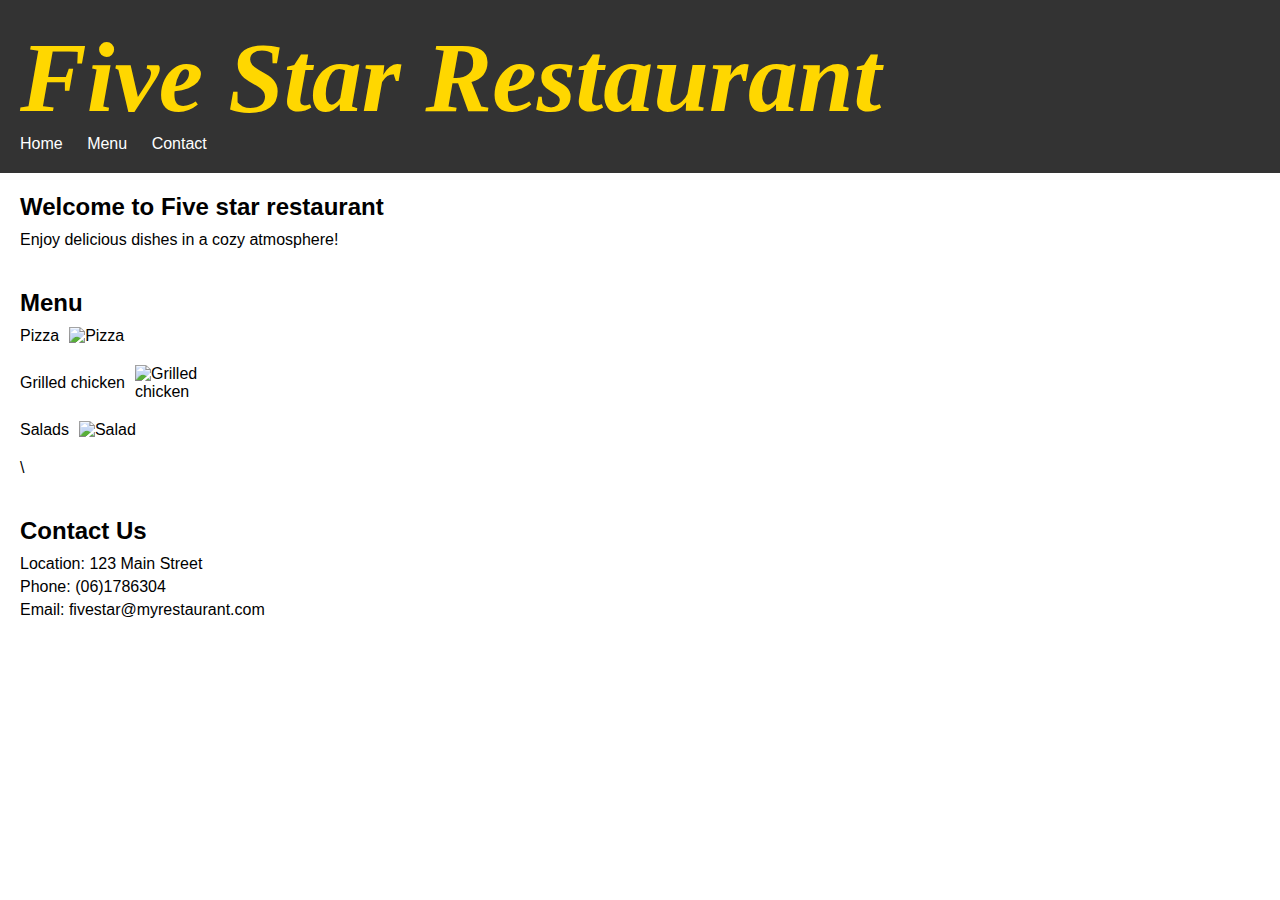
==== index.html @ cbfe89b2 "Added wireframe image to README" ====
<!DOCTYPE html>
<html lang="en">
<head>
    <meta charset="UTF-8">
    <meta name="viewport" content="width=device-width, initial-scale=1.0">
    <title>My Restaurant</title>
    <link rel="stylesheet" href="style.css">
</head>
<body>
    <header>
        <h1>Five Star Restaurant</h1>
        <nav>
            <ul>
                <li><a href="index.html">Home</a></li>
                <li><a href="menu.html">Menu</a></li>
                <li><a href="contact.html">Contact</a></li>
            </ul>
        </nav>
    </header>

    <section id="home">
        <h2>Welcome to Five star restaurant</h2>
        <p>Enjoy delicious dishes in a cozy atmosphere!</p>
    </section>

    <section id="menu">
        <h2>Menu</h2>
        <ul class="menu-list">
            <li>
                <p>Pizza</p>
                <img src="https://th.bing.com/th/id/OIP.WQBi0m_4hgc8WXSRL-_ovAHaFH?w=277&h=192&c=7&r=0&o=5&dpr=1.4&pid=1.7" alt="Pizza">
            </li>
            <li>
                <p>Grilled chicken</p>

                <img src="https://th.bing.com/th/id/OIP.r-wrCx7QX5HeNOcy3o5hSQHaE7?w=175&h=187&c=7&r=0&o=5&dpr=1.4&pid=1.7" alt="Grilled chicken">
            </li>
            <li>
                <p>Salads</p>
                <img src="https://encrypted-tbn0.gstatic.com/licensed-image?q=tbn:ANd9GcRlzuvcs53g-ePzZ0IPE5TjD9jVPCGuSy1RnsiSLN2ecragDgCKOgrAjvL9eNHnw_3u9hjb9XSDDIbnMdi1aQ&s=19" alt="Salad">
            </li>
\        </ul>
    </section>
    

    <section id="contact">
        <h2>Contact Us</h2>
        <p>Location: 123 Main Street</p>
        <p>Phone: (06)1786304
        </p>
        <p>Email: fivestar@myrestaurant.com</p>
    </section>
</body>
</html>
---- style.css ----
/* Resetting default margin and padding */
* {
    margin: 0;
    padding: 0;
    box-sizing: border-box;
}

/* Basic styles for the wireframe */
body {
    font-family: Arial, sans-serif;
}

header {
    background-color: #333;
    color: #fff;
    padding: 20px;
}

header h1 {
    margin: 0;
    font-family: 'Edwardian Script ITC', cursive; 
    font-style: italic; 
    color: gold; 
    font-size: 100px;
}

nav ul {
    list-style-type: none;
}

nav ul li {
    display: inline;
    margin-right: 20px;
}

nav ul li a {
    color: #fff;
    text-decoration: none;
}

section {
    padding: 20px;
}

h2 {
    margin-bottom: 10px;
}

/* Styles for the menu section */
.menu-list {
    list-style-type: none;
}

.menu-list li {
    margin-bottom: 20px;
    display: flex; 
    align-items: center; 
}

.menu-list li img {
    width: 100px;
    margin-left: 10px; 
}

.menu-list li p {
    text-align: center;
}

/* Styles for the contact section */
#contact p {
    margin-bottom: 5px;
}
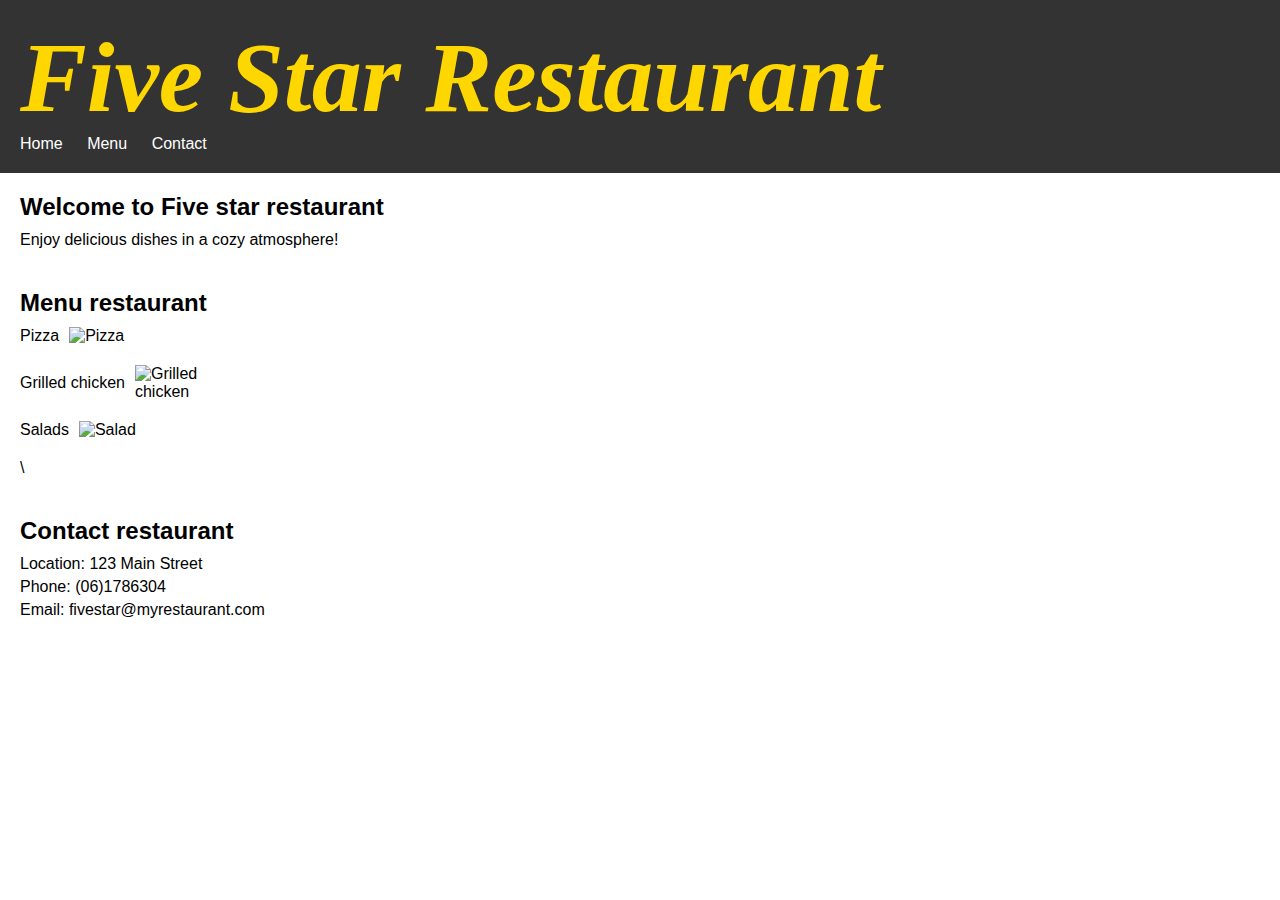
==== commit 49f8f009: "Added wireframe image to README" ====
--- a/index.html
+++ b/index.html
@@ -24,7 +24,7 @@
     </section>
 
     <section id="menu">
-        <h2>Menu</h2>
+        <h2>Menu restaurant</h2>
         <ul class="menu-list">
             <li>
                 <p>Pizza</p>
@@ -44,7 +44,7 @@
     
 
     <section id="contact">
-        <h2>Contact Us</h2>
+        <h2>Contact restaurant</h2>
         <p>Location: 123 Main Street</p>
         <p>Phone: (06)1786304
         </p>
